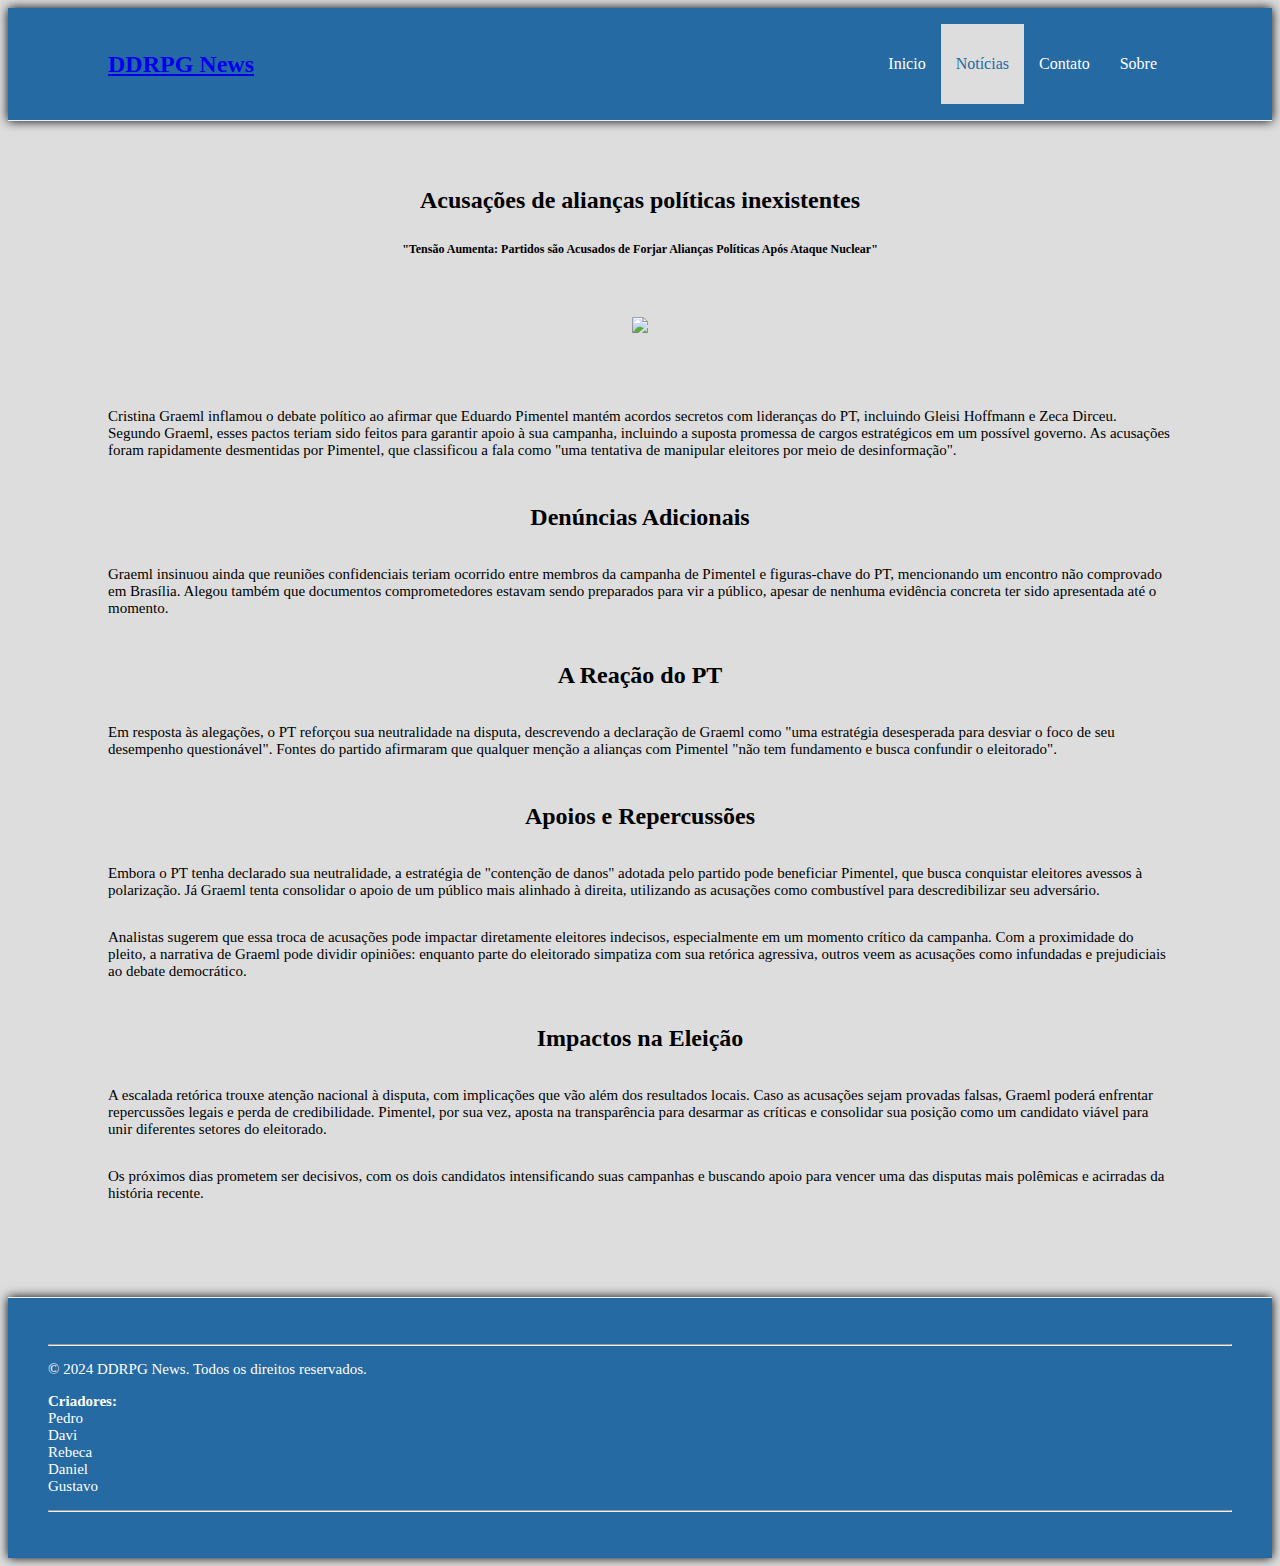
==== noticias/Acusações de alianças políticas inexistentes.html @ 2b397608 "noticias/Acusações de alianças políticas inexistentes.html" ====
<!DOCTYPE html>
<html lang="en">
<head>
    <meta charset="UTF-8">
    <link rel="website icon" href="/src/images/icon.jpeg"/>
    <meta name="viewport" content="width=device-width, initial-scale=1.0">
    <link rel="stylesheet" href="/src/styles/Acusações de alianças políticas inexistentes.css"/>
    <title>Acusações de alianças políticas inexistentes</title>
</head>
<body>

    <header>
        <!--  LOGO DO SITE  -->
        <a href="/index.html">
            <h1 class="logo">DDRPG News</h1>
        </a>
        <!--  MENU DE NAVEGAÇÃO  -->
        <nav>
            <ul class="navigation">
                <li class="menu_selector"><a href="/index.html">Inicio</a></li>
                <li class="menu_selector menu_active"><a href="">Notícias</a></li>
                <li class="menu_selector"><a href="">Contato</a></li>
                <li class="menu_selector"><a href="">Sobre</a></li>

            </ul>
        </nav>
    </header>

    <main>
        <h1 class="titulo">Acusações de alianças políticas inexistentes</h1>
        <h3 class="subtitulo">"Tensão Aumenta: Partidos são Acusados de Forjar Alianças Políticas Após Ataque Nuclear"</h3>
        <img src="https://encrypted-tbn0.gstatic.com/images?q=tbn:ANd9GcT8AeAWc5QZgPqSE7w1fKorSrSZ7hiFFDohBA&s"/>
        <p>Cristina Graeml inflamou o debate político ao afirmar que Eduardo Pimentel mantém acordos secretos com lideranças do PT, incluindo Gleisi Hoffmann e Zeca Dirceu. Segundo Graeml, esses pactos teriam sido feitos para garantir apoio à sua campanha, incluindo a suposta promessa de cargos estratégicos em um possível governo. As acusações foram rapidamente desmentidas por Pimentel, que classificou a fala como "uma tentativa de manipular eleitores por meio de desinformação".</p>
        <h2>Denúncias Adicionais</h2>
        <p>Graeml insinuou ainda que reuniões confidenciais teriam ocorrido entre membros da campanha de Pimentel e figuras-chave do PT, mencionando um encontro não comprovado em Brasília. Alegou também que documentos comprometedores estavam sendo preparados para vir a público, apesar de nenhuma evidência concreta ter sido apresentada até o momento.</p>
        <h2>A Reação do PT</h2>
        <p>Em resposta às alegações, o PT reforçou sua neutralidade na disputa, descrevendo a declaração de Graeml como "uma estratégia desesperada para desviar o foco de seu desempenho questionável". Fontes do partido afirmaram que qualquer menção a alianças com Pimentel "não tem fundamento e busca confundir o eleitorado".</p>
        <h2>Apoios e Repercussões</h2>
        <p>Embora o PT tenha declarado sua neutralidade, a estratégia de "contenção de danos" adotada pelo partido pode beneficiar Pimentel, que busca conquistar eleitores avessos à polarização. Já Graeml tenta consolidar o apoio de um público mais alinhado à direita, utilizando as acusações como combustível para descredibilizar seu adversário.</p>
        <p>Analistas sugerem que essa troca de acusações pode impactar diretamente eleitores indecisos, especialmente em um momento crítico da campanha. Com a proximidade do pleito, a narrativa de Graeml pode dividir opiniões: enquanto parte do eleitorado simpatiza com sua retórica agressiva, outros veem as acusações como infundadas e prejudiciais ao debate democrático.</p>
        <h2>Impactos na Eleição</h2>
        <p>A escalada retórica trouxe atenção nacional à disputa, com implicações que vão além dos resultados locais. Caso as acusações sejam provadas falsas, Graeml poderá enfrentar repercussões legais e perda de credibilidade. Pimentel, por sua vez, aposta na transparência para desarmar as críticas e consolidar sua posição como um candidato viável para unir diferentes setores do eleitorado.</p>
        <p>Os próximos dias prometem ser decisivos, com os dois candidatos intensificando suas campanhas e buscando apoio para vencer uma das disputas mais polêmicas e acirradas da história recente.</p>
    </main>

    <footer>
        <hr/>
        <!--  COPYRIGHT  -->
        <p>&copy; 2024 DDRPG News. Todos os direitos reservados. </p>
        <p><b>Criadores:</b><br/>Pedro<br/>Davi<br/>Rebeca<br/>Daniel<br/>Gustavo</p>
        <hr/>
    </footer>


</body>
</html>
---- src/styles/Acusações de alianças políticas inexistentes.css ----
body{
    background-color: #ddd;
    overflow-x: hidden;
}
.logo{
    padding: 25px 0;
    font-size: 24px;
    font-weight: 600;
}
header{
    border-bottom: 1px solid #eee;
    box-shadow: 0 0 10px #000;
    color: #fff;
    background-color: #256aa2;
    padding: 0 100px;
    display: flex;
    justify-content: space-between;
    align-items: center;

}
.navigation{
    display: flex;
}
.menu_selector{
    cursor: pointer;
    padding: 31px 15px;
    display: flex;
    text-decoration: none;
}
.navigation li a{
    color: #fff;
    text-decoration: none;
    font-weight: 500;
}
.menu_active{
    background-color: #ddd;
}
.menu_active a{
    color: #256aa2 !important;
}
main{
    padding: 50px 100px;
    display: flex;
    justify-content: center;
    align-items: center;
    flex-direction: column;
    color: #000;
}
.titulo{
    font-size: 24px;
    font-weight: 600;
}
.subtitulo{
    margin-bottom: 60px;
    font-size: 12px;
}
p{
    font-size: 15px;
    font-weight: 500;
}
h2{
    margin-top: 30px;
}
footer{
    margin-top: 30px;
    border-top: 1px solid #eee;
    background-color: #256aa2;
    color: #fff;
    padding: 40px;
    box-shadow: 0 0 10px #000;
    font-size: 12px;
}
img{    
    border-radius: 5%;
    margin-bottom: 60px;
}
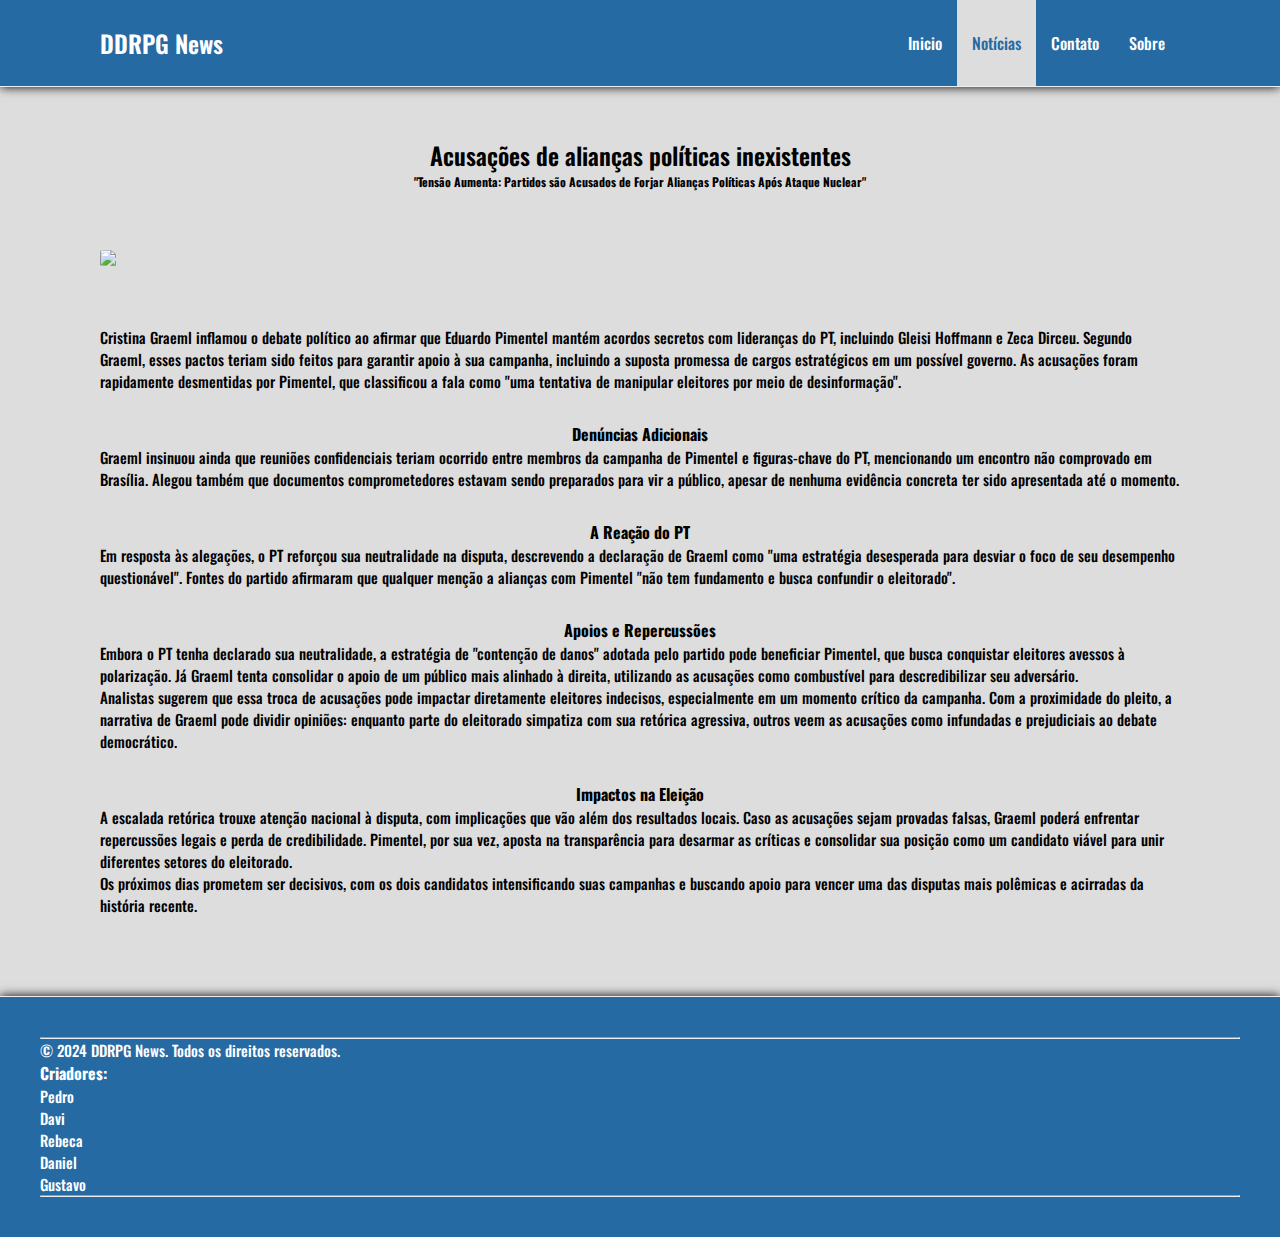
==== commit d58895b0: "src/styles/Acusações de alianças políticas inexistentes.css" ====
--- a/noticias/Acusações de alianças políticas inexistentes.html
+++ b/noticias/Acusações de alianças políticas inexistentes.html
@@ -6,6 +6,11 @@
     <meta name="viewport" content="width=device-width, initial-scale=1.0">
     <link rel="stylesheet" href="/src/styles/Acusações de alianças políticas inexistentes.css"/>
     <title>Acusações de alianças políticas inexistentes</title>
+
+    <!--   FONTES   -->
+    <link rel="preconnect" href="https://fonts.googleapis.com">
+    <link rel="preconnect" href="https://fonts.gstatic.com" crossorigin>
+    <link href="https://fonts.googleapis.com/css2?family=Oswald:wght@200..700&display=swap" rel="stylesheet">
 </head>
 <body>
 
--- a/src/styles/Acusações de alianças políticas inexistentes.css
+++ b/src/styles/Acusações de alianças políticas inexistentes.css
@@ -1,4 +1,14 @@
-
+*{
+    font-family: "Oswald", sans-serif;
+    padding: 0;
+    margin: 0;
+    font-size: 16px;
+    transition: ease all 0.2s;
+}
+a{
+    color: #fff;
+    text-decoration: none;
+}
 body{
     background-color: #ddd;
     overflow-x: hidden;
@@ -72,6 +82,7 @@
     font-size: 12px;
 }
 img{    
+    width: 100%;
     border-radius: 5%;
     margin-bottom: 60px;
 }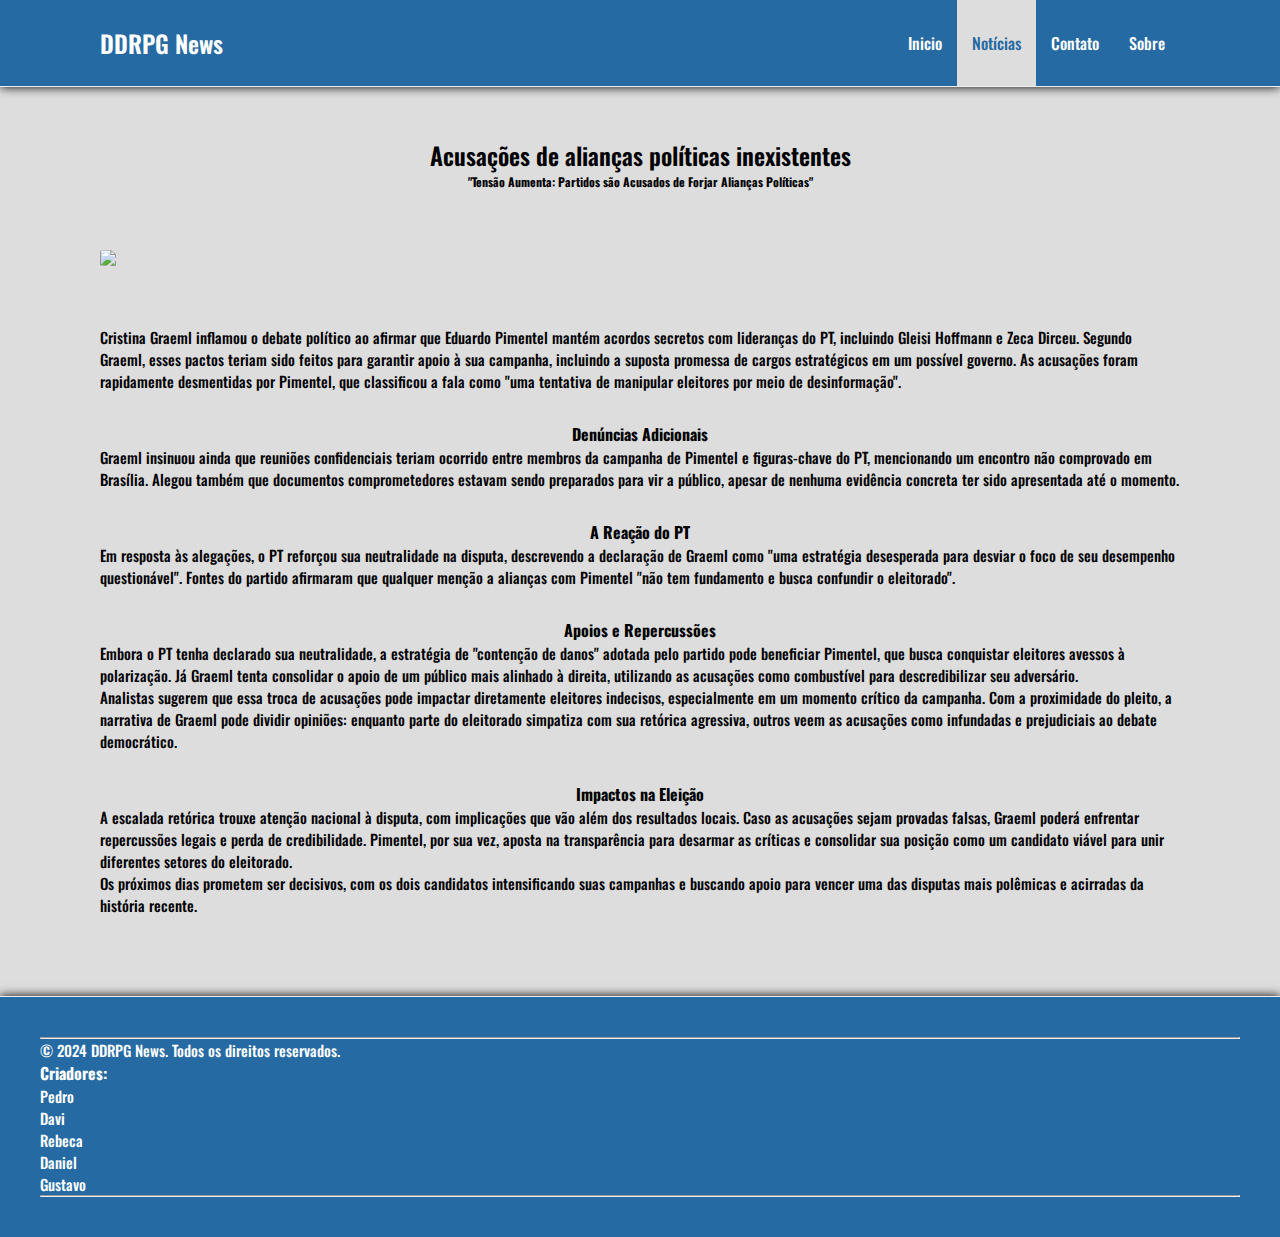
==== commit fcdcfe37: "Update Acusações de alianças políticas inexistentes.html" ====
--- a/noticias/Acusações de alianças políticas inexistentes.html
+++ b/noticias/Acusações de alianças políticas inexistentes.html
@@ -1,5 +1,5 @@
 <!DOCTYPE html>
-<html lang="en">
+<html lang="pt-br">
 <head>
     <meta charset="UTF-8">
     <link rel="website icon" href="/src/images/icon.jpeg"/>
@@ -33,7 +33,7 @@
 
     <main>
         <h1 class="titulo">Acusações de alianças políticas inexistentes</h1>
-        <h3 class="subtitulo">"Tensão Aumenta: Partidos são Acusados de Forjar Alianças Políticas Após Ataque Nuclear"</h3>
+        <h3 class="subtitulo">"Tensão Aumenta: Partidos são Acusados de Forjar Alianças Políticas"</h3>
         <img src="https://encrypted-tbn0.gstatic.com/images?q=tbn:ANd9GcT8AeAWc5QZgPqSE7w1fKorSrSZ7hiFFDohBA&s"/>
         <p>Cristina Graeml inflamou o debate político ao afirmar que Eduardo Pimentel mantém acordos secretos com lideranças do PT, incluindo Gleisi Hoffmann e Zeca Dirceu. Segundo Graeml, esses pactos teriam sido feitos para garantir apoio à sua campanha, incluindo a suposta promessa de cargos estratégicos em um possível governo. As acusações foram rapidamente desmentidas por Pimentel, que classificou a fala como "uma tentativa de manipular eleitores por meio de desinformação".</p>
         <h2>Denúncias Adicionais</h2>
@@ -58,4 +58,4 @@
 
 
 </body>
-</html>+</html>
--- a/src/styles/Acusações de alianças políticas inexistentes.css
+++ b/src/styles/Acusações de alianças políticas inexistentes.css
@@ -85,4 +85,26 @@
     width: 100%;
     border-radius: 5%;
     margin-bottom: 60px;
+}
+
+
+@media (max-width:450px) and (max-height:900px){
+    header{
+        justify-content: center;
+    }
+    nav{
+        display: none;
+    }
+    main{
+        align-items: center;
+        padding: 20px 10px;
+        padding-top: 40px;
+        overflow-x: hidden;
+    }
+    img{
+        height: 205px;
+        width: 340px;
+        gap: 0;
+        margin-bottom: 30px;
+    }
 }